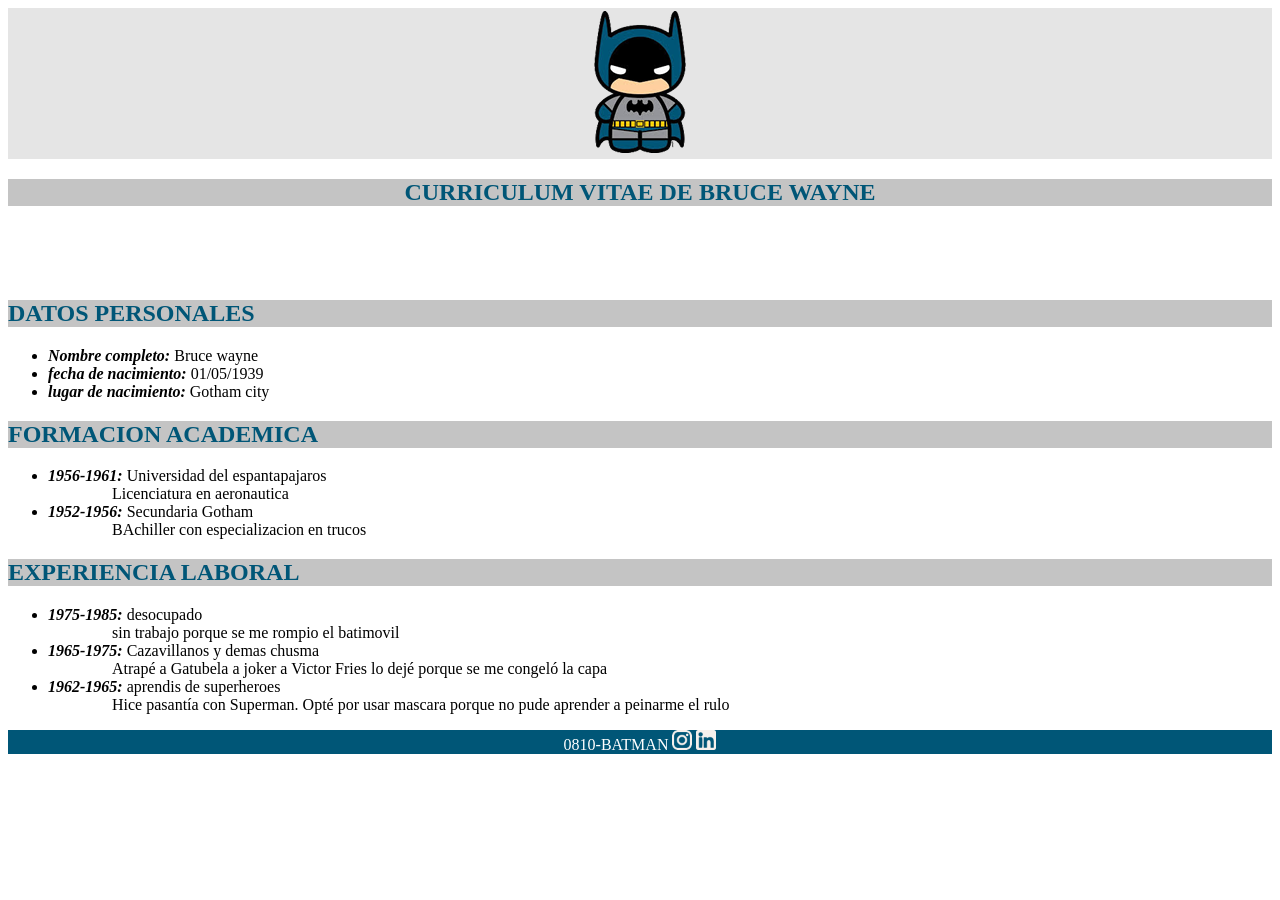
==== semana 3/clase 1/root/index.html @ 148545f8 "primer commit" ====
<!DOCTYPE html>
<html lang="en">
<head>
    <meta charset="UTF-8">
    <meta http-equiv="X-UA-Compatible" content="IE=edge">
    <meta name="viewport" content="width=device-width, initial-scale=1.0">
    <title>Document</title>
    <link rel="stylesheet" href="css/styles.css">
</head>
<body>
    <header style="text-align: center;" >
        <img src="img/img.png" alt="">
    </header>
    <main>
        <section id="titulo" style="color:#005677">
            <h1>CURRICULUM VITAE DE BRUCE WAYNE</h1>
        </section>
        <br>
        <br>
        <br>
        <section>
            <h2 class="subtitulo">DATOS PERSONALES</h2>
        </section>
            <ul>
                <li>
                    <span class="negrita">Nombre completo:</span>
                    Bruce wayne

                </li>
                <li>
                    <span class="negrita">fecha de nacimiento:</span>
                    01/05/1939

                </li>
                <li>
                    <span class="negrita">lugar de nacimiento:</span>
                Gotham city

                </li>
            </ul>
        <section>
            <h2 class="subtitulo">FORMACION ACADEMICA</h2>
        </section>
            <ul>
                <li><span class="negrita">1956-1961: </span>
                    Universidad del espantapajaros <br>
                    <span class="espacio-blanco">&#9;&#9;Licenciatura en aeronautica</span>
                </li>
                <li><span class="negrita">1952-1956:</span>
                    Secundaria Gotham <br>
                    <span class="espacio-blanco">&#9;&#9;BAchiller con especializacion en trucos</span>
                </li>
            </ul>
        <section>
            <h2 class="subtitulo">EXPERIENCIA LABORAL</h2>
        </section>
            <ul>
                <li><span class="negrita">1975-1985:</span>
                    desocupado <br>
                    <span class="espacio-blanco">&#9;&#9;sin trabajo porque se me rompio el batimovil</span>
                </li>
                <li><span class="negrita">1965-1975:</span>
                    Cazavillanos y demas chusma <br>
                    <span class="espacio-blanco">&#9;&#9;Atrapé a Gatubela a joker a Victor Fries lo dejé porque se me congeló la capa</span>
                </li>
                <li><span class="negrita">1962-1965:</span>
                    aprendis de superheroes <br>
                    <span class="espacio-blanco">&#9;&#9;Hice pasantía con Superman. Opté por usar mascara porque no pude aprender a peinarme el rulo</span>
                </li>
            </ul>
    </main>
    <footer>
        0810-BATMAN   <img src="img/ig.png" width="20px" height="20px">   <img src="img/in.png" width="20px" height="20px">
    </footer>
</body>
</html>
---- semana 3/clase 1/root/css/styles.css ----
header {
        background-color: #E5E5E5;
        align-items: center;
    } 
#titulo {
    text-align: center;
    background-color: #c4c4c4;
    font-family: "Times New Roman";
}
.subtitulo {
    background-color: #c4c4c4;
    color: #005677;
    font-family: "Times New Roman";
}
.negrita {
    font-weight: bold ;
    font-style: italic;
    text-align: left;
    font-family: "Times New Roman";
}
.espacio-blanco{
    white-space: pre;
}
footer {
    background-color: #005677;
    text-align: center;
    color: white;
    font-family: "Times New Roman";
}
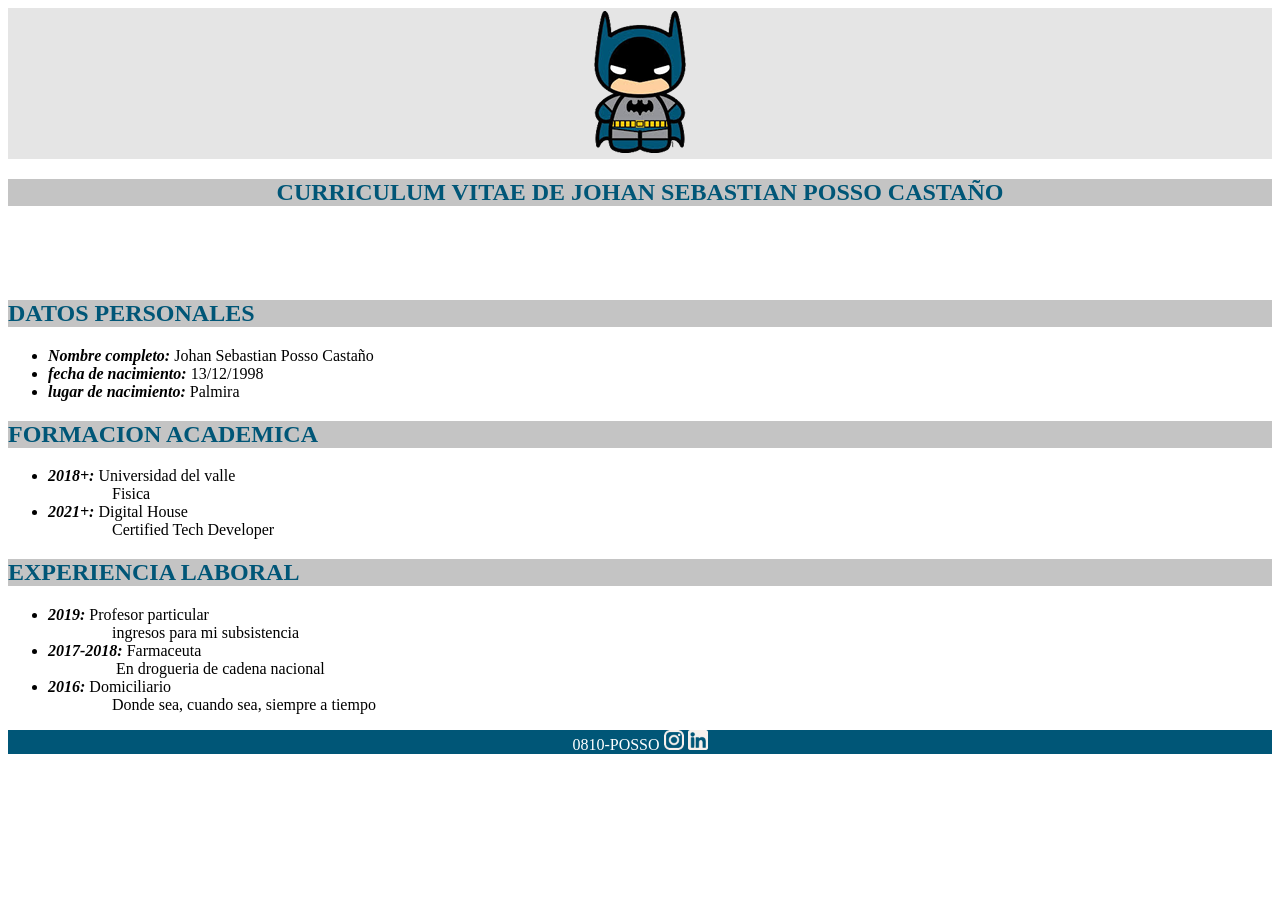
==== commit 2bc3c9ac: "modificacion curriculum personal" ====
--- a/semana 3/clase 1/root/index.html
+++ b/semana 3/clase 1/root/index.html
@@ -13,7 +13,7 @@
     </header>
     <main>
         <section id="titulo" style="color:#005677">
-            <h1>CURRICULUM VITAE DE BRUCE WAYNE</h1>
+            <h1>CURRICULUM VITAE DE JOHAN SEBASTIAN POSSO CASTAÑO</h1>
         </section>
         <br>
         <br>
@@ -24,17 +24,17 @@
             <ul>
                 <li>
                     <span class="negrita">Nombre completo:</span>
-                    Bruce wayne
+                    Johan Sebastian Posso Castaño
 
                 </li>
                 <li>
                     <span class="negrita">fecha de nacimiento:</span>
-                    01/05/1939
+                    13/12/1998
 
                 </li>
                 <li>
                     <span class="negrita">lugar de nacimiento:</span>
-                Gotham city
+                Palmira 
 
                 </li>
             </ul>
@@ -42,35 +42,35 @@
             <h2 class="subtitulo">FORMACION ACADEMICA</h2>
         </section>
             <ul>
-                <li><span class="negrita">1956-1961: </span>
-                    Universidad del espantapajaros <br>
-                    <span class="espacio-blanco">&#9;&#9;Licenciatura en aeronautica</span>
+                <li><span class="negrita">2018+: </span>
+                    Universidad del valle <br>
+                    <span class="espacio-blanco">&#9;&#9;Fisica</span>
                 </li>
-                <li><span class="negrita">1952-1956:</span>
-                    Secundaria Gotham <br>
-                    <span class="espacio-blanco">&#9;&#9;BAchiller con especializacion en trucos</span>
+                <li><span class="negrita">2021+:</span>
+                    Digital House <br>
+                    <span class="espacio-blanco">&#9;&#9;Certified Tech Developer</span>
                 </li>
             </ul>
         <section>
             <h2 class="subtitulo">EXPERIENCIA LABORAL</h2>
         </section>
             <ul>
-                <li><span class="negrita">1975-1985:</span>
-                    desocupado <br>
-                    <span class="espacio-blanco">&#9;&#9;sin trabajo porque se me rompio el batimovil</span>
+                <li><span class="negrita">2019:</span>
+                    Profesor particular <br>
+                    <span class="espacio-blanco">&#9;&#9;ingresos para mi subsistencia</span>
                 </li>
-                <li><span class="negrita">1965-1975:</span>
-                    Cazavillanos y demas chusma <br>
-                    <span class="espacio-blanco">&#9;&#9;Atrapé a Gatubela a joker a Victor Fries lo dejé porque se me congeló la capa</span>
+                <li><span class="negrita">2017-2018:</span>
+                    Farmaceuta <br>
+                    <span class="espacio-blanco">&#9;&#9; En drogueria de cadena nacional</span>
                 </li>
-                <li><span class="negrita">1962-1965:</span>
-                    aprendis de superheroes <br>
-                    <span class="espacio-blanco">&#9;&#9;Hice pasantía con Superman. Opté por usar mascara porque no pude aprender a peinarme el rulo</span>
+                <li><span class="negrita">2016:</span>
+                    Domiciliario <br>
+                    <span class="espacio-blanco">&#9;&#9;Donde sea, cuando sea, siempre a tiempo</span>
                 </li>
             </ul>
     </main>
     <footer>
-        0810-BATMAN   <img src="img/ig.png" width="20px" height="20px">   <img src="img/in.png" width="20px" height="20px">
+        0810-POSSO   <img src="img/ig.png" width="20px" height="20px">   <img src="img/in.png" width="20px" height="20px">
     </footer>
 </body>
 </html>
--- a/semana 3/clase 1/root/css/styles.css
+++ b/semana 3/clase 1/root/css/styles.css
@@ -22,7 +22,7 @@
     white-space: pre;
 }
 footer {
-    background-color: #005677;
+    background-color: #005677 ;
     text-align: center;
     color: white;
     font-family: "Times New Roman";
